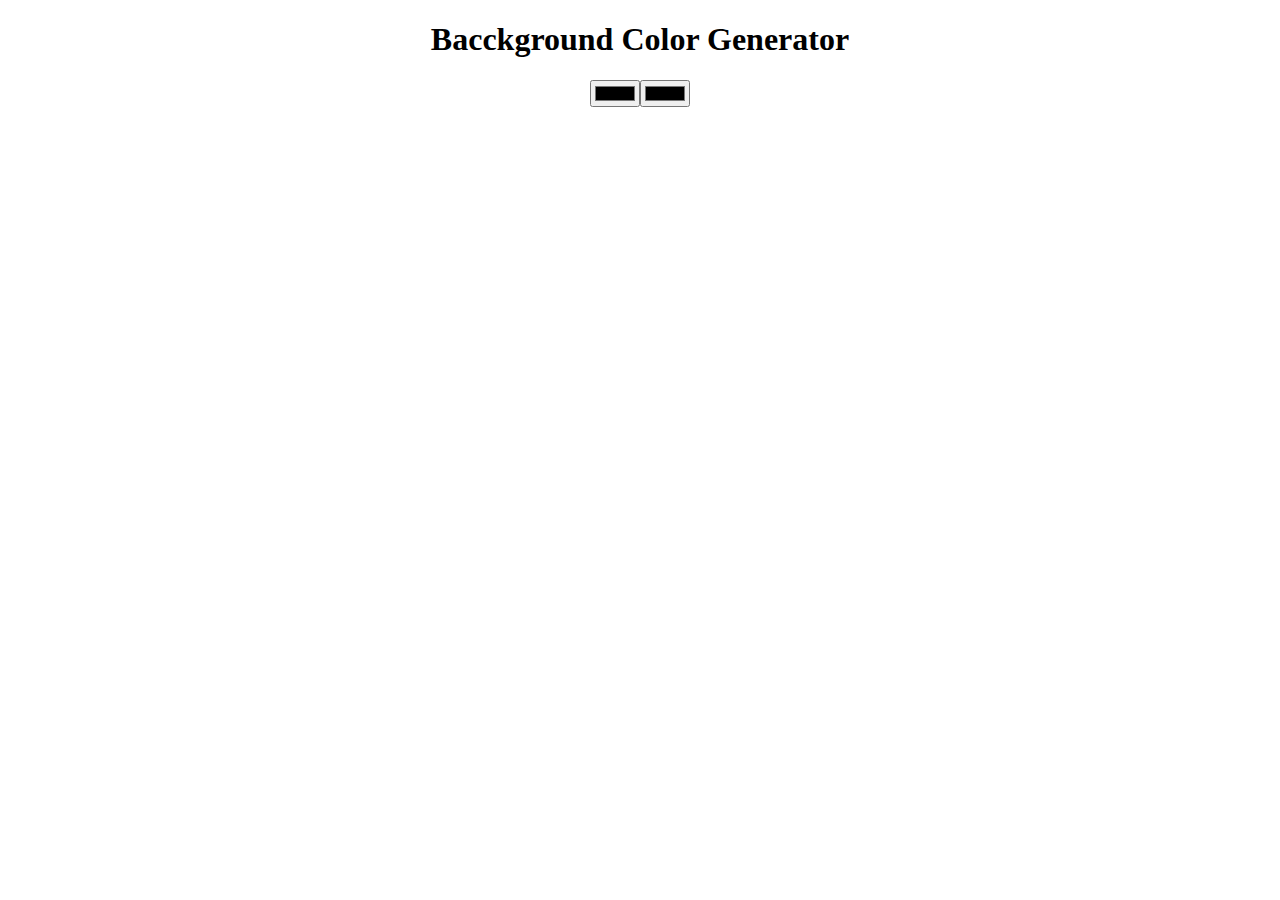
==== Background Color Generator/index.html @ 799e99eb "Making changes" ====
<!DOCTYPE html>
<html>
<head>
	<title>Background Gn=enerator</title>
	<link rel="stylesheet" href="style.css">
</head>
<body>
	<h1>Bacckground Color Generator</h1>
	<input type="Color"><input type="Color">
</body>
</html>
---- Background Color Generator/style.css ----
body {
	margin: auto;
	text-align: center;
}
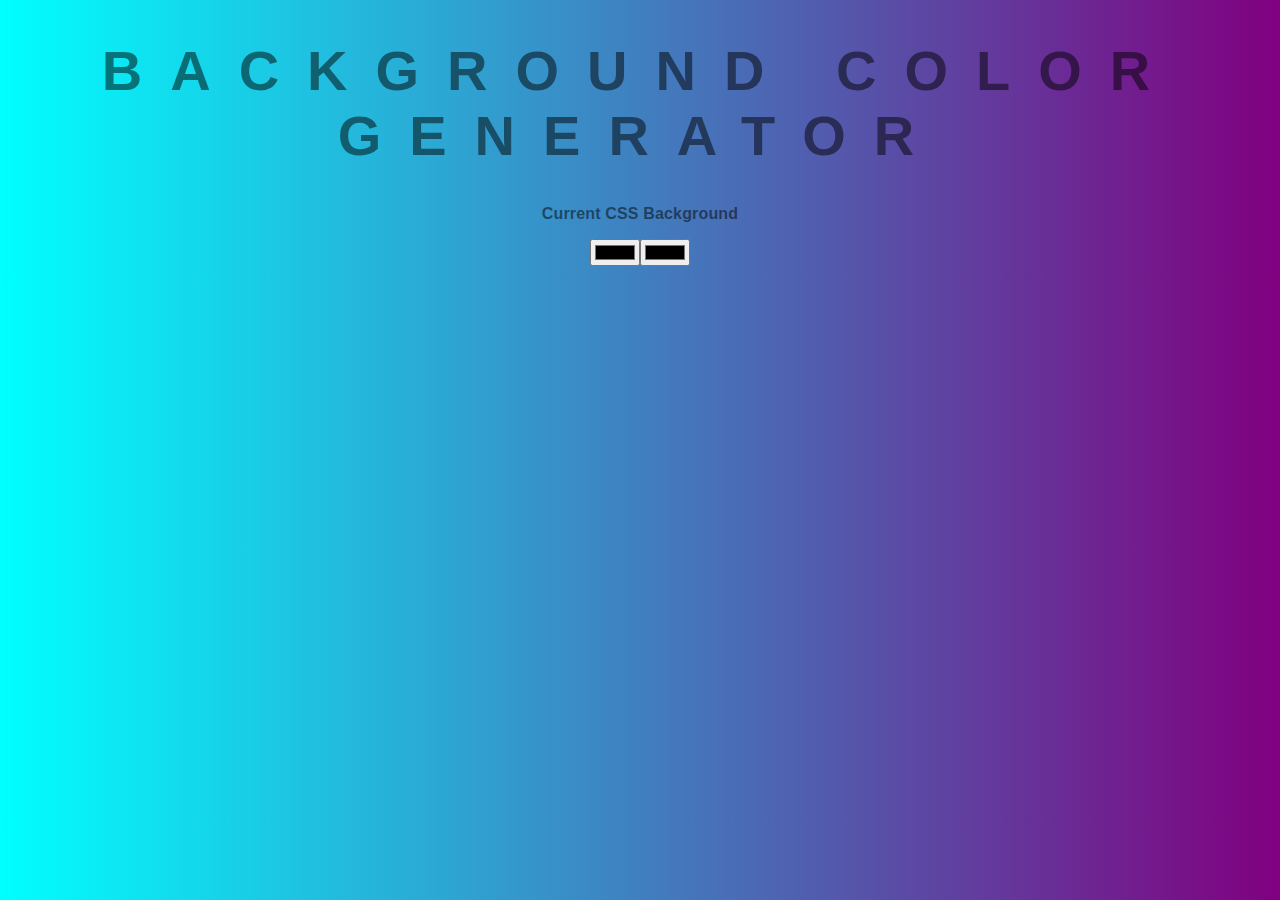
==== commit 544f209c: "Changing css" ====
--- a/Background Color Generator/index.html
+++ b/Background Color Generator/index.html
@@ -5,7 +5,8 @@
 	<link rel="stylesheet" href="style.css">
 </head>
 <body>
-	<h1>Bacckground Color Generator</h1>
+	<h1>Background Color Generator</h1>
+	<h3>Current CSS Background</h3>
 	<input type="Color"><input type="Color">
 </body>
 </html>--- a/Background Color Generator/style.css
+++ b/Background Color Generator/style.css
@@ -1,4 +1,24 @@
 body {
-	margin: auto;
+	font: 'Raleway', sans-serif;
+	color: rgba(0,0,0,.5);
 	text-align: center;
-}+	text-transform: uppercase;
+	letter-spacing: .5em;
+	top: 15%;
+	background: linear-gradient(to right, cyan, purple);
+}
+h1 {
+	font: 600 3.5em 'Raleway', sans-serif;
+	color: rgba(0,0,0,.5);
+	text-align: center;
+	text-transform: uppercase;
+	letter-spacing: .5em;
+	width: 100%;
+}
+h3 {
+	font: 900 1em 'Raleway', sans-serif;
+	color: rgba(0,0,0,.5);
+	text-align: center;
+	text-transform: none;
+	letter-spacing: 0.01em;
+}
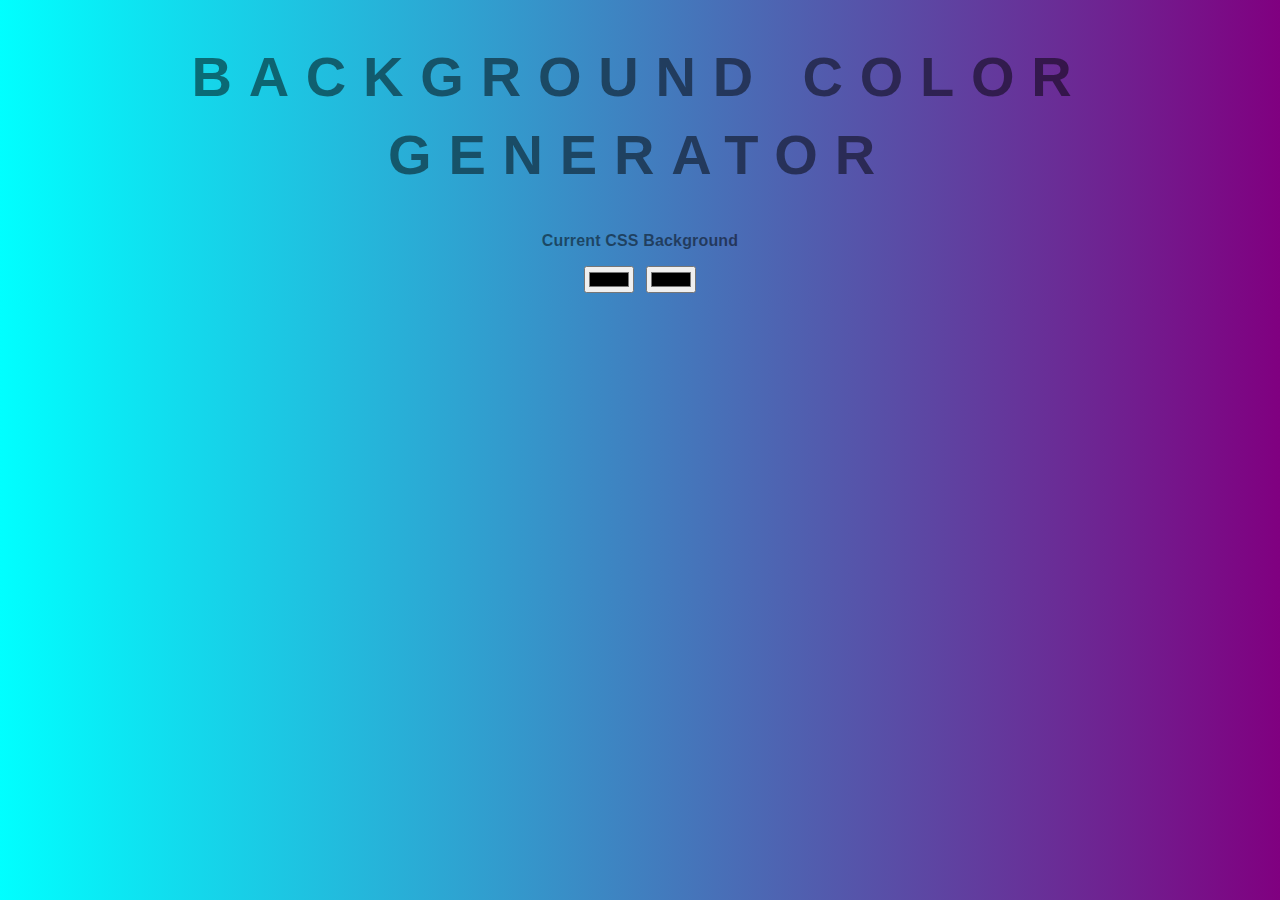
==== commit fe82b793: "Javascript not yet working" ====
--- a/Background Color Generator/index.html
+++ b/Background Color Generator/index.html
@@ -7,6 +7,7 @@
 <body>
 	<h1>Background Color Generator</h1>
 	<h3>Current CSS Background</h3>
-	<input type="Color"><input type="Color">
+	<input type="Color" id="color2">
+	<input type="Color" id="color1">
 </body>
 </html>--- a/Background Color Generator/style.css
+++ b/Background Color Generator/style.css
@@ -12,7 +12,8 @@
 	color: rgba(0,0,0,.5);
 	text-align: center;
 	text-transform: uppercase;
-	letter-spacing: .5em;
+	letter-spacing: .3em;
+	line-height: 1.4em;
 	width: 100%;
 }
 h3 {
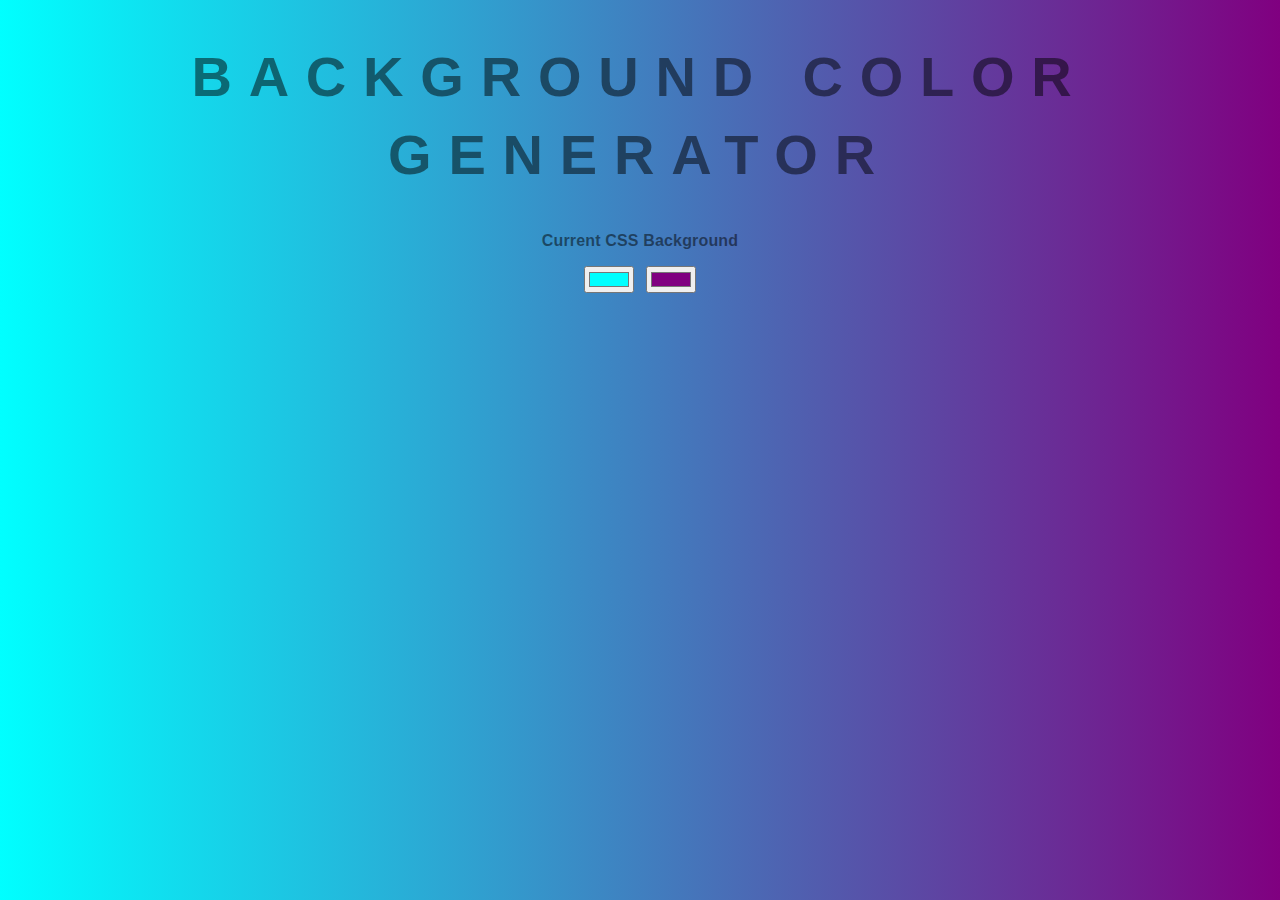
==== commit 8d15070f: "Input functions working fine now" ====
--- a/Background Color Generator/index.html
+++ b/Background Color Generator/index.html
@@ -4,10 +4,11 @@
 	<title>Background Gn=enerator</title>
 	<link rel="stylesheet" href="style.css">
 </head>
-<body>
+<body id="bodyColor">
 	<h1>Background Color Generator</h1>
 	<h3>Current CSS Background</h3>
-	<input type="Color" id="color2">
-	<input type="Color" id="color1">
+	<input type="Color" id="color1" value="#00FFFF">
+	<input type="Color" id="color2" value="#800080">
+	<script src="main.js"></script>
 </body>
 </html>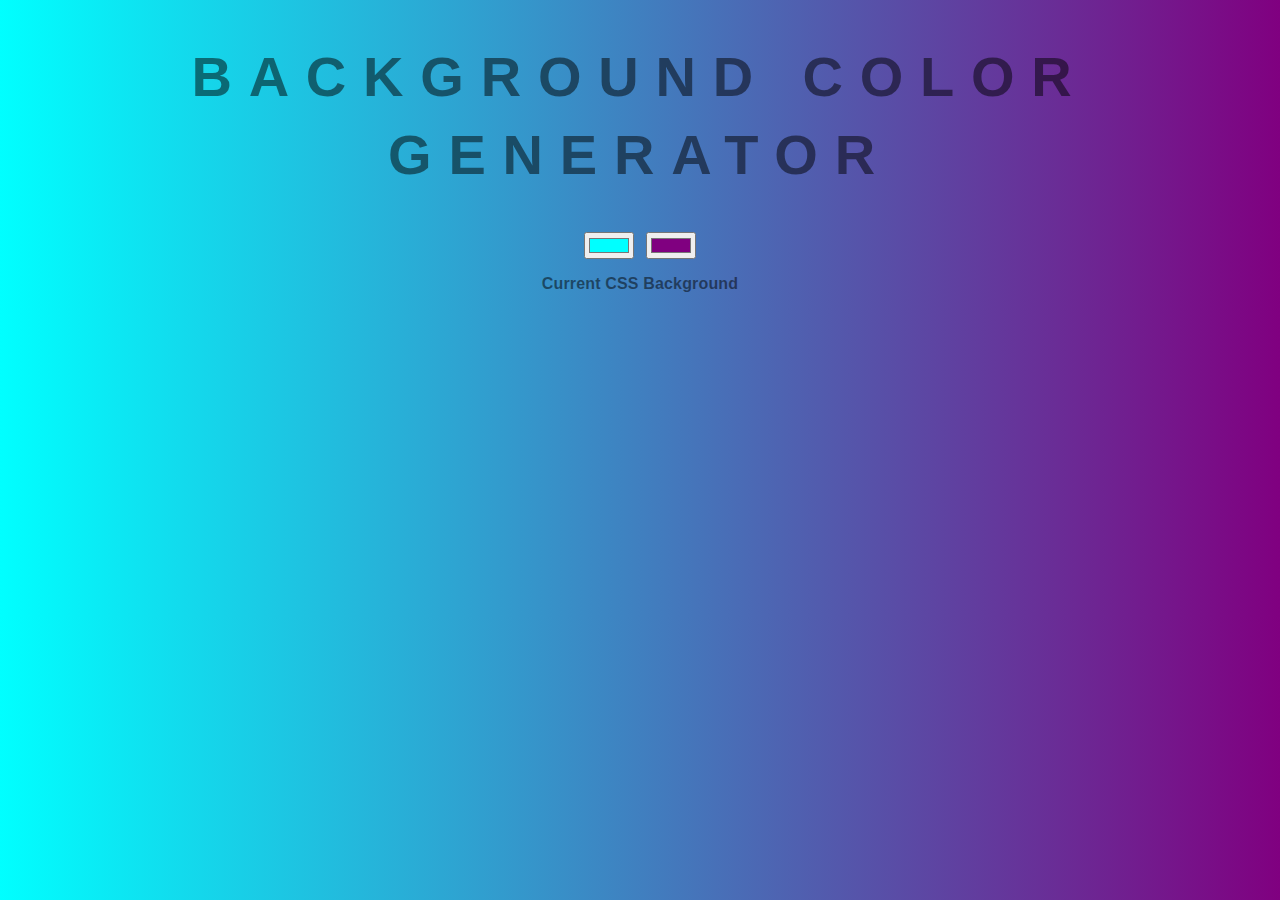
==== commit faf81bb4: "making changes" ====
--- a/Background Color Generator/index.html
+++ b/Background Color Generator/index.html
@@ -6,9 +6,9 @@
 </head>
 <body id="bodyColor">
 	<h1>Background Color Generator</h1>
-	<h3>Current CSS Background</h3>
 	<input type="Color" id="color1" value="#00FFFF">
 	<input type="Color" id="color2" value="#800080">
+	<h3>Current CSS Background</h3>
 	<script src="main.js"></script>
 </body>
 </html>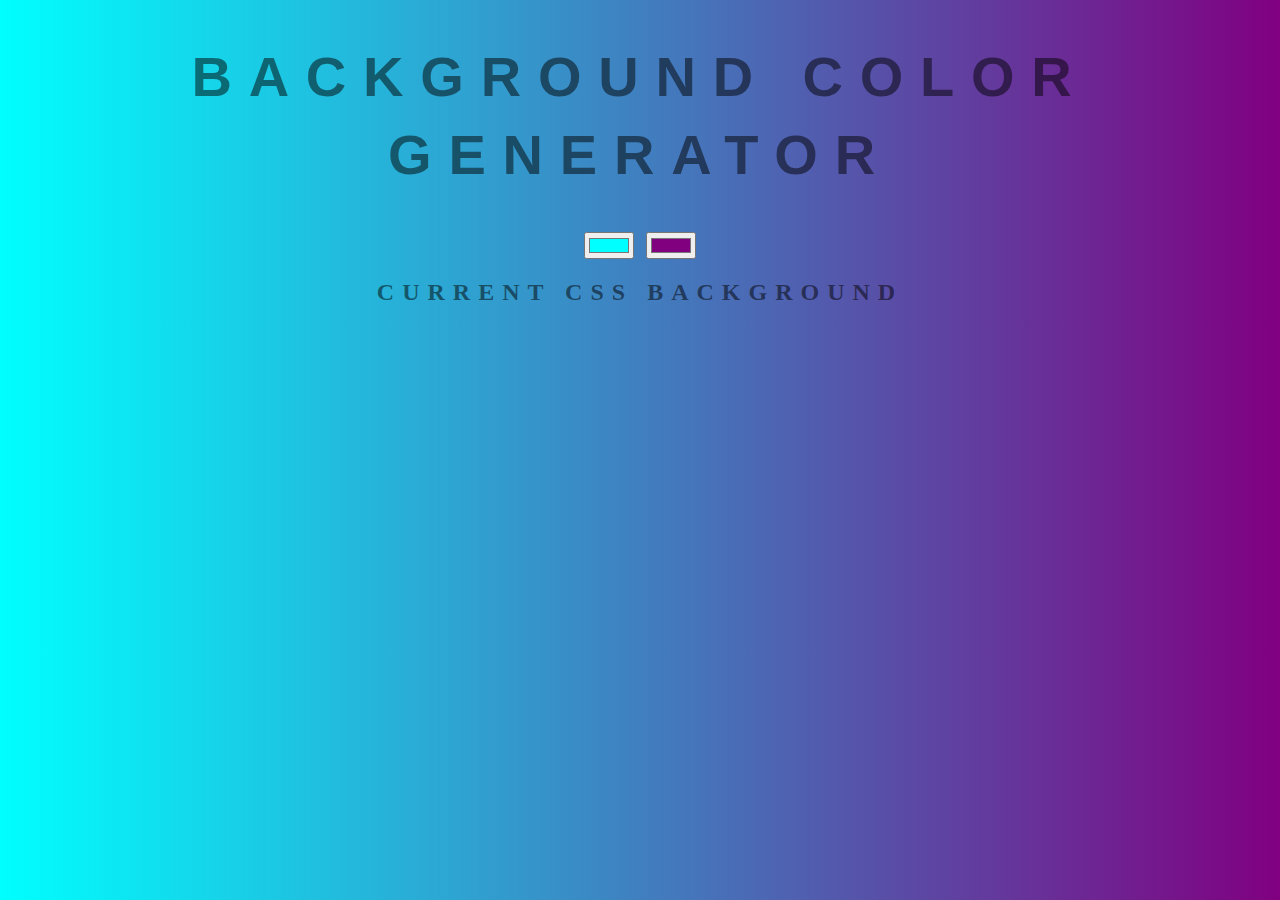
==== commit e5bc0a4d: "Done with major functionalities of Background color app" ====
--- a/Background Color Generator/index.html
+++ b/Background Color Generator/index.html
@@ -8,7 +8,8 @@
 	<h1>Background Color Generator</h1>
 	<input type="Color" id="color1" value="#00FFFF">
 	<input type="Color" id="color2" value="#800080">
-	<h3>Current CSS Background</h3>
+	<h2>Current CSS Background</h2>
+	<h3></h3>
 	<script src="main.js"></script>
 </body>
 </html>